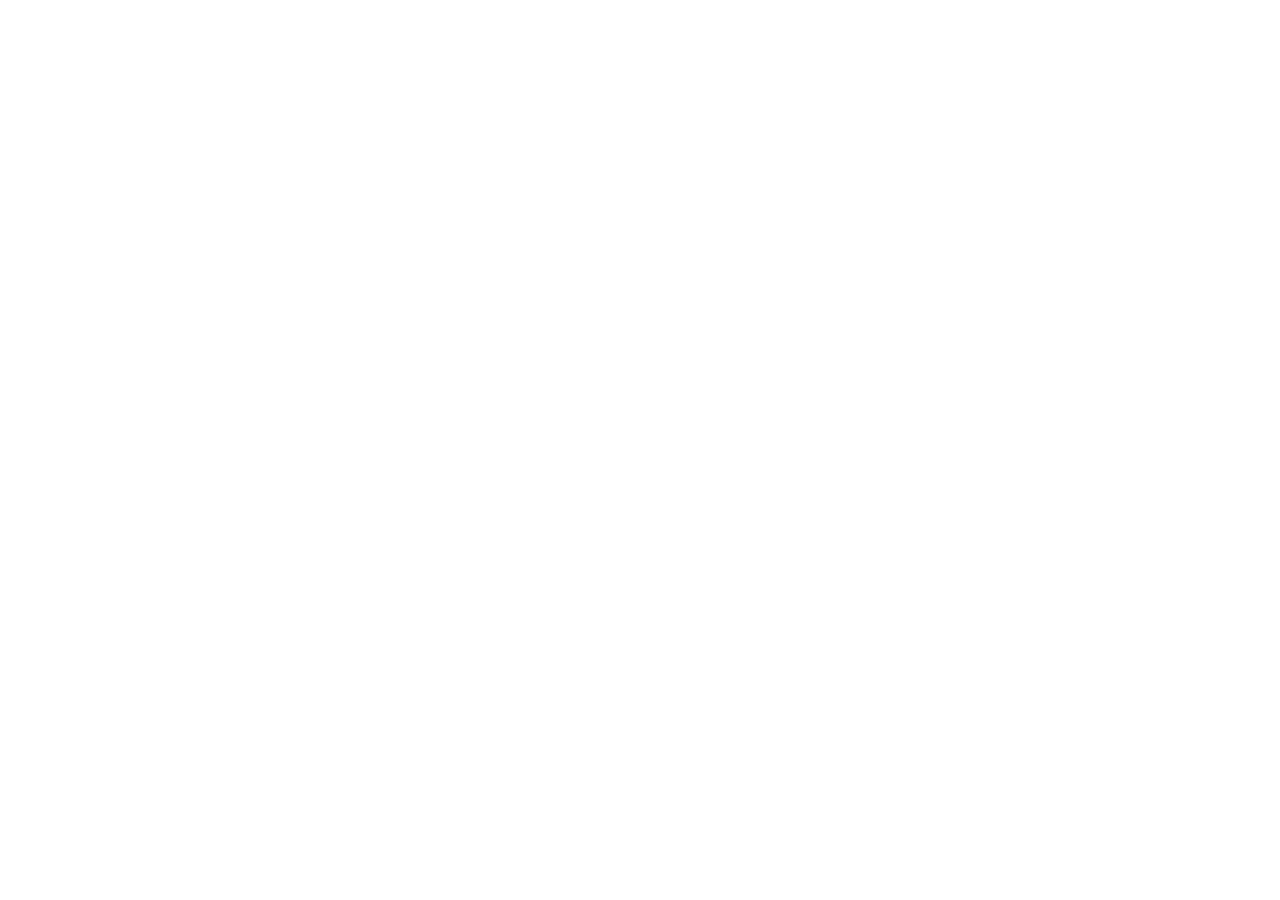
==== html-css/exercicios/ex013/index.html @ 8392baec "Commit 20/05 Aulas HTML" ====
<!DOCTYPE html>
<html lang="pt-br">
<head>
    <meta charset="UTF-8">
    <meta name="viewport" content="width=device-width, initial-scale=1.0">
    <title>CSS inline</title>
</head>
<body>
    
</body>
</html>
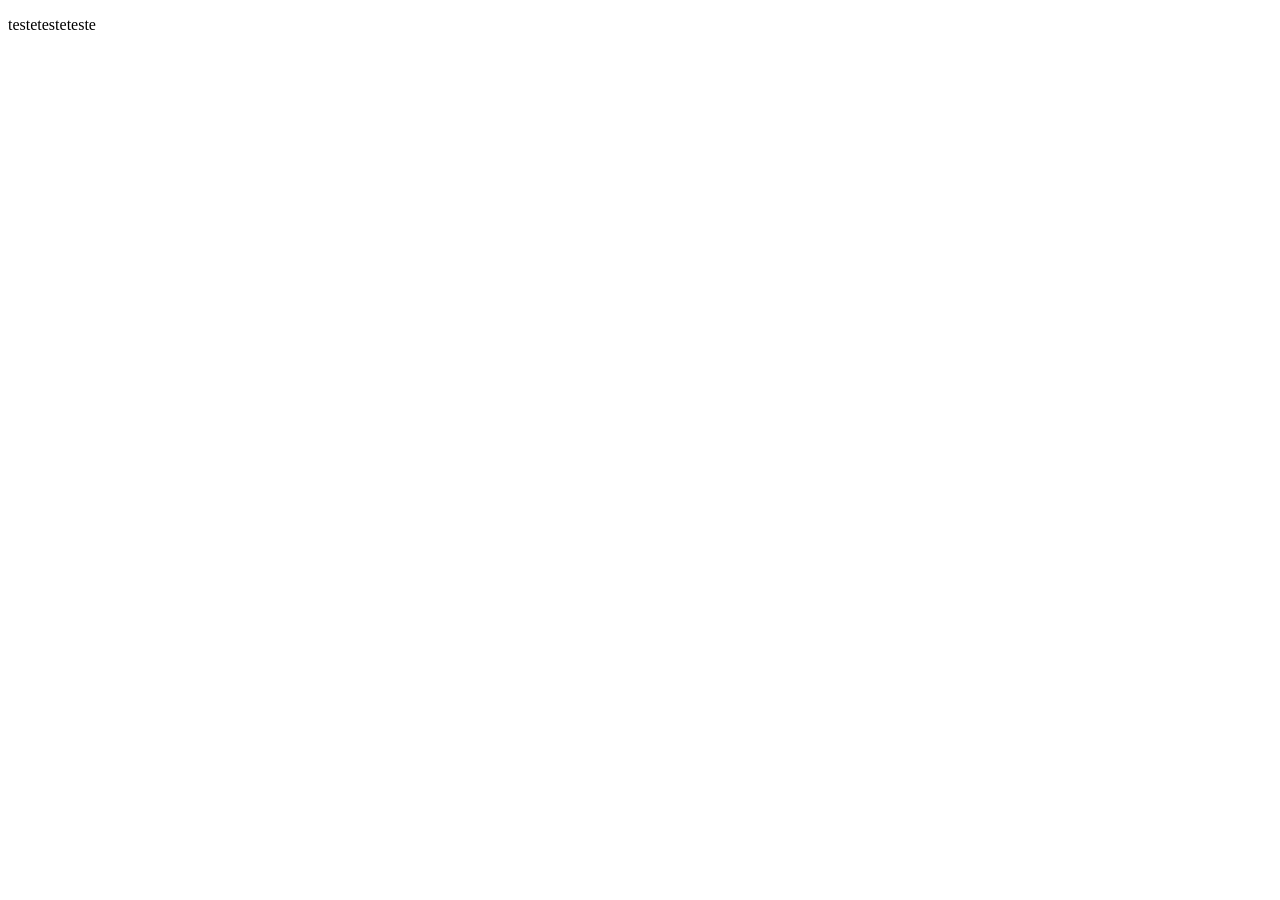
==== commit 6445beae: "teste" ====
--- a/html-css/exercicios/ex013/index.html
+++ b/html-css/exercicios/ex013/index.html
@@ -6,6 +6,6 @@
     <title>CSS inline</title>
 </head>
 <body>
-    
+    <p>testetesteteste</p>
 </body>
 </html>
